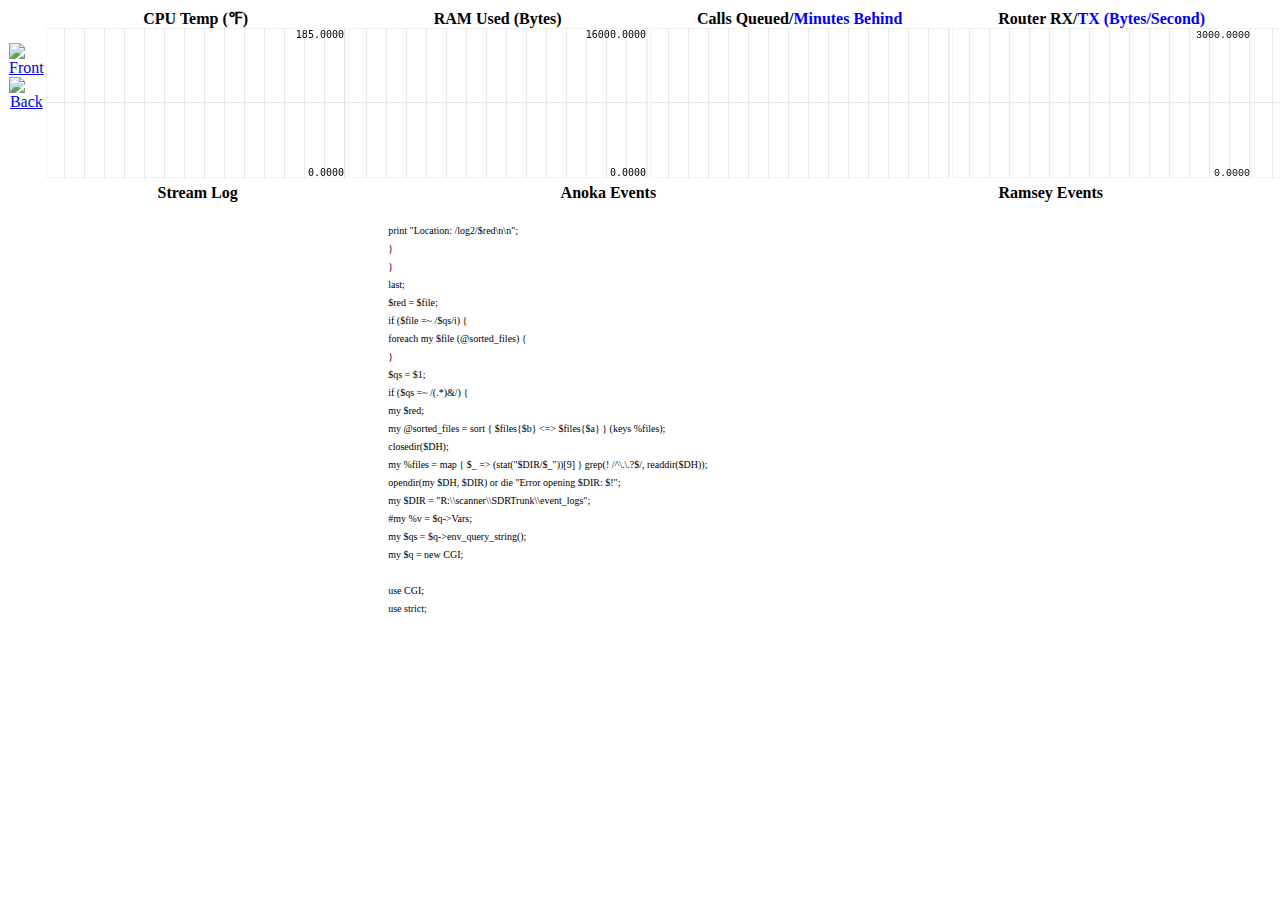
==== scanner/nginx/html/index.html @ 44a8ec58 "35W scanner-in-a-trunk setup" ====
<!DOCTYPE html>
<html>
    <head>
        <title>stream status</title>
        <script type="text/javascript" src="jquery.min.js"></script>
        <script type="text/javascript" src="smoothie.js"></script>
        <script type="text/javascript" src="logtail_anoka.js"></script>
        <script type="text/javascript" src="logtail_ramsey.js"></script>
        <link href="logtail.css" rel="stylesheet" type="text/css">
        <style>
            div.smoothie-chart-tooltip {
              background: #444;
              padding: 1em;
              margin-top: 20px;
              font-family: consolas;
              color: white;
              font-size: 10px;
              pointer-events: none;
            }
            </style>
        </head>
        <body>
            <!--
            <input type="hidden" id="CIN">
            <input type="hidden" id="COUT">
            <input type="hidden" id="PIN">
            <input type="hidden" id="POUT">
             -->
            <input type="hidden" id="TIME">
            <input type="hidden" id="TEMP">

            <input type="hidden" id="MEMUSED">
            
            <input type="hidden" id="COUNT">
            <input type="hidden" id="LENGTH">
            
            <input type="hidden" id="RX">
            <input type="hidden" id="TX">

            <input type="hidden" id="ANOKATSBS">
            <input type="hidden" id="RAMSEYTSBS">

            <input type="hidden" id="ONBATT">
            <script>
            function httpGetAsync(theUrl, callback)
                {
                    var xmlHttp = new XMLHttpRequest();
                    xmlHttp.onreadystatechange = function() {
                        if (xmlHttp.readyState == 4 && xmlHttp.status == 200)
                            callback(xmlHttp.responseText);
                    }
                    xmlHttp.open("GET", theUrl, true); // true for asynchronous
                    xmlHttp.send(null);
                }
                
                setInterval(function() {
                    httpGetAsync("status.pl",function(response) {
                        var res = response.split(',');
                        document.getElementById("TIME").value = res[0];
                        document.getElementById("TEMP").value = res[1];
                        document.getElementById("MEMUSED").value = res[2];
                        document.getElementById("COUNT").value = res[3];
                        document.getElementById("LENGTH").value = res[4];
                        document.getElementById("ONBATT").value = res[5];
                        document.getElementById("RX").value = res[6];
                        document.getElementById("TX").value = res[7];
                        document.getElementById("ANOKATSBS").value = res[8];
                        document.getElementById("RAMSEYTSBS").value = res[9];
                    })
                    if (document.getElementById("ONBATT").value == 1) {
                        document.getElementById("batt").src = "1.png";
                    } else {
                        document.getElementById("batt").src = "0.png";
                    }
                }, 1500);
                </script>
<table style="width: 100%; border-collapse: collapse;" border="0">
    <tbody>
      <tr>
        <td valign="top" style="height: 160px;"><center><img id="batt" height="30"><br/>
            <a border=1 href=rtsp://scan:logic!@scanner.bad.mn:8003/play2.sdp><img id="frontcam" border=0 alt="Front" src=/live2/image/jpeg.cgi height=65></a><a border=1 href=cam3.html><img id="backcam" border=0 alt="Back" src=/live3/shot.jpg height=65></a></center></td>
        <td style="width: 20%;"><center><b>CPU Temp (&#8457;)</b><canvas id="temp" height="150"></canvas></center></td>
        <td style="width: 20%;"><center><b>RAM Used (Bytes)</b><canvas id="mem" height="150"></canvas></td>
        <td style="width: 20%;"><center><b>Calls Queued/<font color="#0000FF">Minutes Behind</font></b><canvas id="stream" height="150"></canvas></td>
        <td style="width: 20%;"><center><b>Router RX/<font color="#0000FF">TX (Bytes/Second)</font></b><canvas id="router" height="150"></canvas></td>
        <td style="width: 20%;"><center><b>Anoka/<font color="#0000FF">Ramsey TSBKs/Second</font></b><canvas id="signal" height="150"></canvas></td>
      </tr>
    </tbody>
  </table>
  <table style="width: 100%; border-collapse: collapse;" border="0">
    <tbody>
      <tr>
        <td valign="top" style="width: 30%;" nowrap><center><b>Stream Log</b></center><br/><font size=-1><div id="streamlog"></div></font></td>
        <td valign="top" style="width: 35%;" nowrap><center><b>Anoka Events</b></center><br/><div id="anokalog"></div></td>
        <td valign="top" style="width: 35%;" nowrap><center><b>Ramsey Events</b></center><br/><div id="ramseylog"></div></td>
      </tr>
    </tbody>
  </table>
<script>               
    var routersmoothie = new SmoothieChart({millisPerPixel:50,grid:{fillStyle:'#ffffff',strokeStyle:'rgba(119,119,119,0.16)',sharpLines:true},labels:{fillStyle:'#000000',fontSize:10,precision:4},tooltip:true,limitFPS:15,minValue:0,maxValue:3000});
    var routerline1 = new TimeSeries();
    var routerline2 = new TimeSeries();
    setInterval(function() {
        routerline1.append(new Date().getTime(), document.getElementById("RX").value);
        routerline2.append(new Date().getTime(), document.getElementById("TX").value);
    }, 1000);
    routersmoothie.addTimeSeries(routerline1,{lineWidth:1.8,strokeStyle:'#000000'});
    routersmoothie.addTimeSeries(routerline2,{lineWidth:1.8,strokeStyle:'#0000ff'});
    routersmoothie.streamTo(document.getElementById("router"),1000);

    var tempsmoothie = new SmoothieChart({millisPerPixel:50,grid:{fillStyle:'#ffffff',strokeStyle:'rgba(119,119,119,0.16)',sharpLines:true},labels:{fillStyle:'#000000',fontSize:10,precision:4},tooltip:true,limitFPS:15,minValue:0,maxValue:185});
    var templine1 = new TimeSeries();
    setInterval(function() {
        templine1.append(new Date().getTime(), document.getElementById("TEMP").value);
    }, 1000);
    tempsmoothie.addTimeSeries(templine1,{lineWidth:1.8,strokeStyle:'#000000',fillStyle:'rgba(0,0,0,0.30)'});
    tempsmoothie.streamTo(document.getElementById("temp"),1000);

    var memsmoothie = new SmoothieChart({millisPerPixel:50,grid:{fillStyle:'#ffffff',strokeStyle:'rgba(119,119,119,0.16)',sharpLines:true},labels:{fillStyle:'#000000',fontSize:10,precision:4},tooltip:true,limitFPS:15,minValue:0,maxValue:16000});
    var memline1 = new TimeSeries();
    setInterval(function() {
        memline1.append(new Date().getTime(), document.getElementById("MEMUSED").value);
    }, 1000);
    memsmoothie.addTimeSeries(memline1,{lineWidth:1.8,strokeStyle:'#000000',fillStyle:'rgba(0,0,0,0.30)'});
    memsmoothie.streamTo(document.getElementById("mem"),1000);

    var streamsmoothie = new SmoothieChart({millisPerPixel:50,grid:{fillStyle:'#ffffff',strokeStyle:'rgba(119,119,119,0.16)',sharpLines:true},labels:{fillStyle:'#000000',fontSize:10,precision:4},tooltip:true,limitFPS:15,minValue:0});
    var streamline1 = new TimeSeries();
    var streamline2 = new TimeSeries();
    setInterval(function() {
        streamline1.append(new Date().getTime(), document.getElementById("COUNT").value);
        streamline2.append(new Date().getTime(), document.getElementById("LENGTH").value);
    }, 1000);
    streamsmoothie.addTimeSeries(streamline1,{lineWidth:1.8,strokeStyle:'#000000'});
    streamsmoothie.addTimeSeries(streamline2,{lineWidth:1.8,strokeStyle:'#0000ff',fillStyle:'rgba(0,0,0,0.30)'});
    streamsmoothie.streamTo(document.getElementById("stream"),1000);

    var signalsmoothie = new SmoothieChart({millisPerPixel:50,grid:{fillStyle:'#ffffff',strokeStyle:'rgba(119,119,119,0.16)',sharpLines:true},labels:{fillStyle:'#000000',fontSize:10,precision:4},tooltip:true,limitFPS:15,minValue:0,maxValue:45});
    var signalline1 = new TimeSeries();
    var signalline2 = new TimeSeries();
    setInterval(function() {
        signalline1.append(new Date().getTime(), document.getElementById("ANOKATSBS").value);
        signalline2.append(new Date().getTime(), document.getElementById("RAMSEYTSBS").value);
    }, 1000);
    signalsmoothie.addTimeSeries(signalline1,{lineWidth:1.8,strokeStyle:'#000000'});
    signalsmoothie.addTimeSeries(signalline2,{lineWidth:1.8,strokeStyle:'#0000ff'});
    signalsmoothie.streamTo(document.getElementById("signal"),1000);

    setInterval(function() {
                    httpGetAsync("stream.pl?340",function(response) {
                        document.getElementById("streamlog").innerHTML = response;
                    })
                    document.getElementById("backcam").src = "/live3/shot.jpg?" + new Date().getTime();
                    document.getElementById("frontcam").src = "/live2/image/jpeg.cgi?"+ new Date().getTime();
                }, 1500);
</script>
</body>
</html>
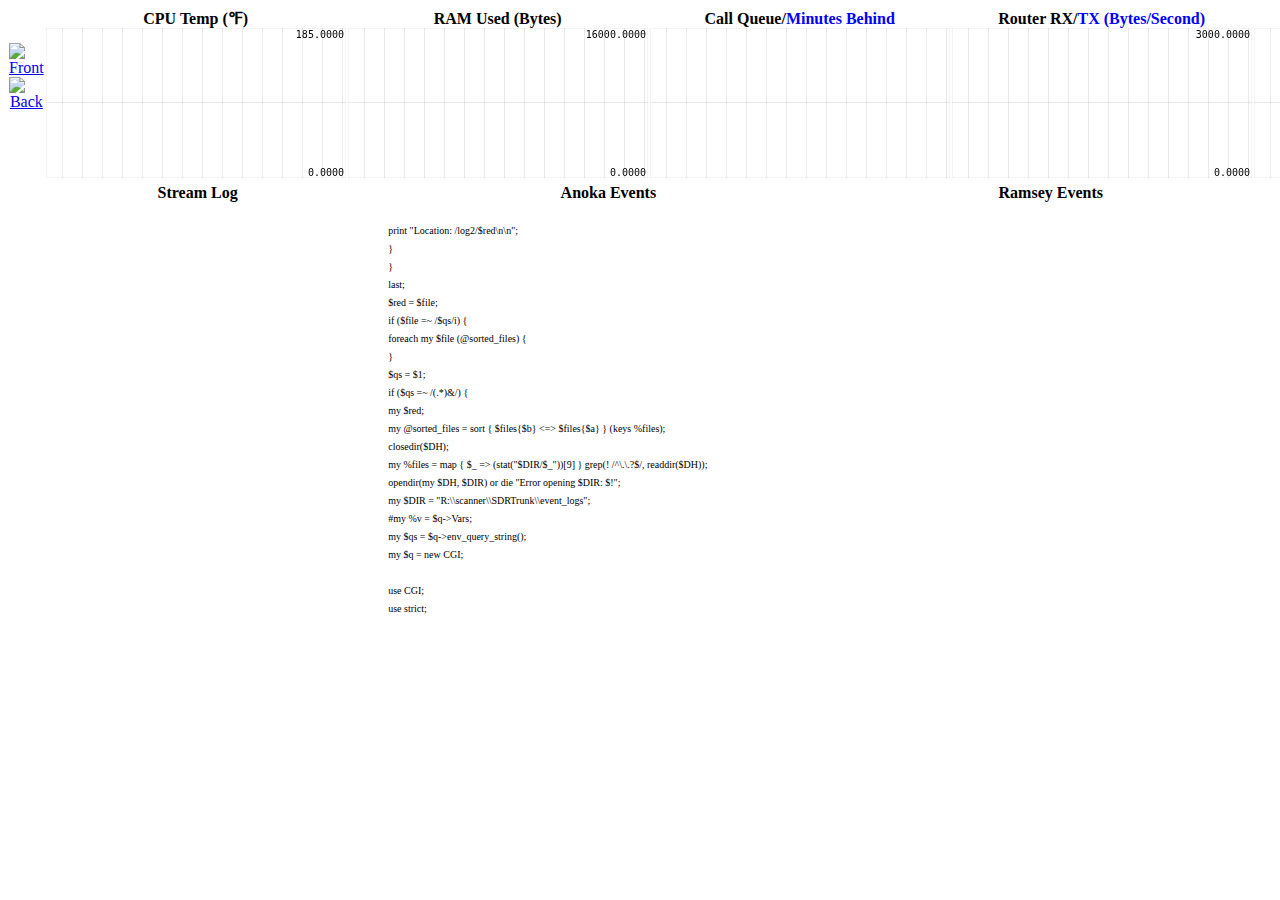
==== commit d8afba8f: "remove some crap" ====
--- a/scanner/nginx/html/index.html
+++ b/scanner/nginx/html/index.html
@@ -6,10 +6,9 @@
         <script type="text/javascript" src="smoothie.js"></script>
         <script type="text/javascript" src="logtail_anoka.js"></script>
         <script type="text/javascript" src="logtail_ramsey.js"></script>
-        <link href="logtail.css" rel="stylesheet" type="text/css">
         <style>
             div.smoothie-chart-tooltip {
-              background: #444;
+              background: #888;
               padding: 1em;
               margin-top: 20px;
               font-family: consolas;
@@ -41,6 +40,8 @@
             <input type="hidden" id="RAMSEYTSBS">
 
             <input type="hidden" id="ONBATT">
+
+            <input type="hidden" id="ARMED">
             <script>
             function httpGetAsync(theUrl, callback)
                 {
@@ -66,22 +67,36 @@
                         document.getElementById("TX").value = res[7];
                         document.getElementById("ANOKATSBS").value = res[8];
                         document.getElementById("RAMSEYTSBS").value = res[9];
+                        document.getElementById("ARMED").value = res[10];
                     })
+
                     if (document.getElementById("ONBATT").value == 1) {
                         document.getElementById("batt").src = "1.png";
                     } else {
                         document.getElementById("batt").src = "0.png";
+                    }
+
+                    if (document.getElementById("ARMED").value == 1) {
+                        document.getElementById("armedlink").innerHTML = "<font size-2><a href=/disarm.pl>disarm</a></font>";
+                    } else {
+                        document.getElementById("armedlink").innerHTML = "<font size-2><a href=/arm.pl>arm</a></font>";
                     }
                 }, 1500);
                 </script>
 <table style="width: 100%; border-collapse: collapse;" border="0">
     <tbody>
       <tr>
-        <td valign="top" style="height: 160px;"><center><img id="batt" height="30"><br/>
-            <a border=1 href=rtsp://scan:logic!@scanner.bad.mn:8003/play2.sdp><img id="frontcam" border=0 alt="Front" src=/live2/image/jpeg.cgi height=65></a><a border=1 href=cam3.html><img id="backcam" border=0 alt="Back" src=/live3/shot.jpg height=65></a></center></td>
+        <td valign="top" style="height: 160px;">
+            <center>
+            <img id="batt" height="30"><br/>
+            <a border=1 href=rtsp://scanner.bad.mn:8003/play2.sdp><img id="frontcam" border=0 alt="Front" src=/live2/image/jpeg.cgi height=65></a>
+            <a border=1 href=cam3.html><img id="backcam" border=0 alt="Back" src=/live3/shot.jpg height=65></a><br/>
+            <div id="armedlink"></div>
+            </center>
+        </td>
         <td style="width: 20%;"><center><b>CPU Temp (&#8457;)</b><canvas id="temp" height="150"></canvas></center></td>
         <td style="width: 20%;"><center><b>RAM Used (Bytes)</b><canvas id="mem" height="150"></canvas></td>
-        <td style="width: 20%;"><center><b>Calls Queued/<font color="#0000FF">Minutes Behind</font></b><canvas id="stream" height="150"></canvas></td>
+        <td style="width: 20%;"><center><b>Call Queue/<font color="#0000FF">Minutes Behind</font></b><canvas id="stream" height="150"></canvas></td>
         <td style="width: 20%;"><center><b>Router RX/<font color="#0000FF">TX (Bytes/Second)</font></b><canvas id="router" height="150"></canvas></td>
         <td style="width: 20%;"><center><b>Anoka/<font color="#0000FF">Ramsey TSBKs/Second</font></b><canvas id="signal" height="150"></canvas></td>
       </tr>
